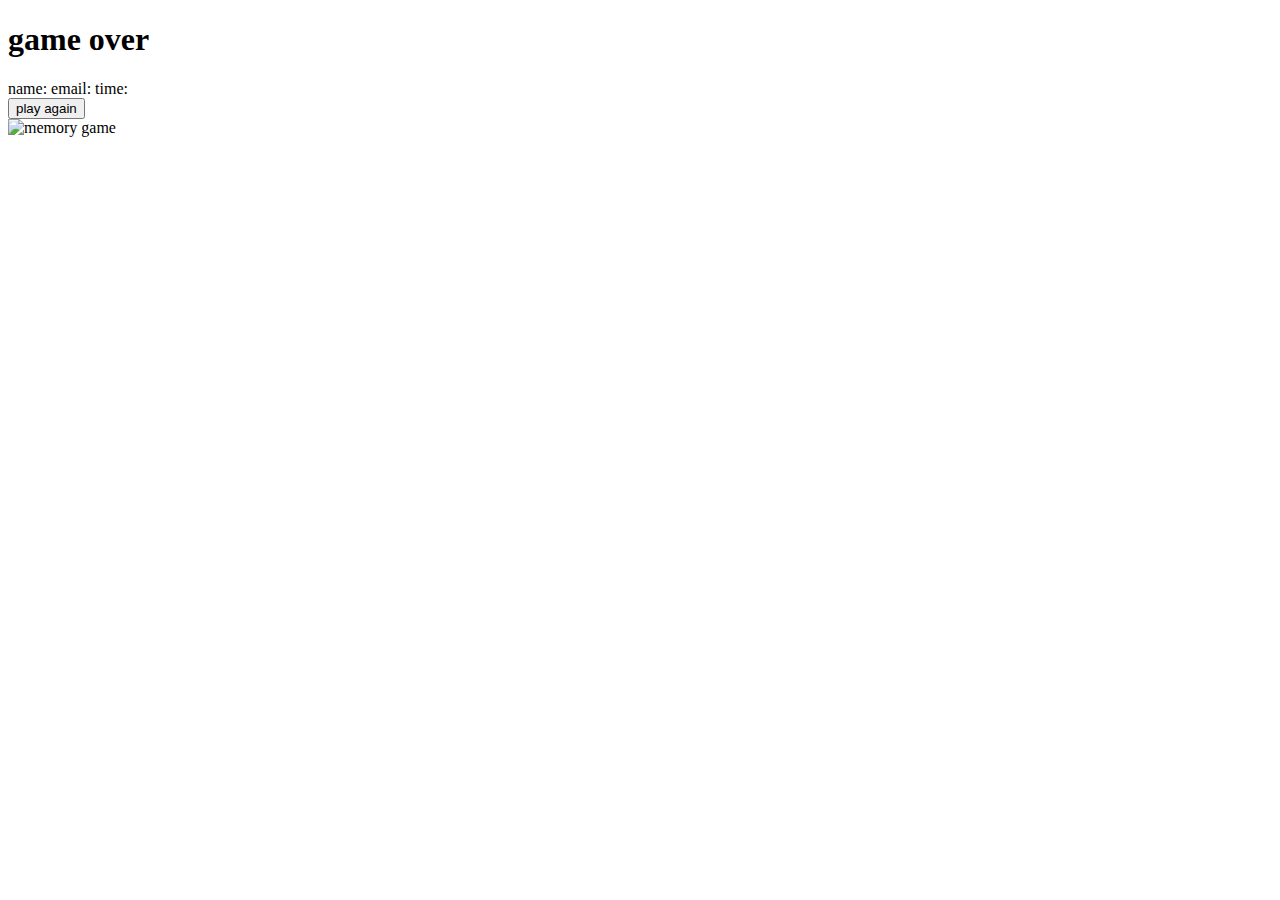
==== popup memory game/index.html @ 28aac630 "Add files via upload" ====
<!DOCTYPE html>
<html lang="en">
<head>
    <meta charset="UTF-8">
    <meta http-equiv="X-UA-Compatible" content="IE=edge">
    <meta name="viewport" content="width=device-width, initial-scale=1.0">
    <title>Document</title>
<link rel="stylesheet" href="style.css">

</head>
<body>
    <h1 id="title">game over</h1>
    <span id="name">name: </span>
    <span id="email">email: </span>
    <span id="span">time: </span><br>
    <input type="button" value="play again" id="button" class="center">
    <div>
        <img src="https://t3.ftcdn.net/jpg/01/59/07/92/360_F_159079250_3oo6EuNF6gPjNe3ABeDhMjzzEDlGVdjO.jpg" alt="memory game" id="img">
    </div>
    <script src="scripts.js"></script>
</body>
</html>
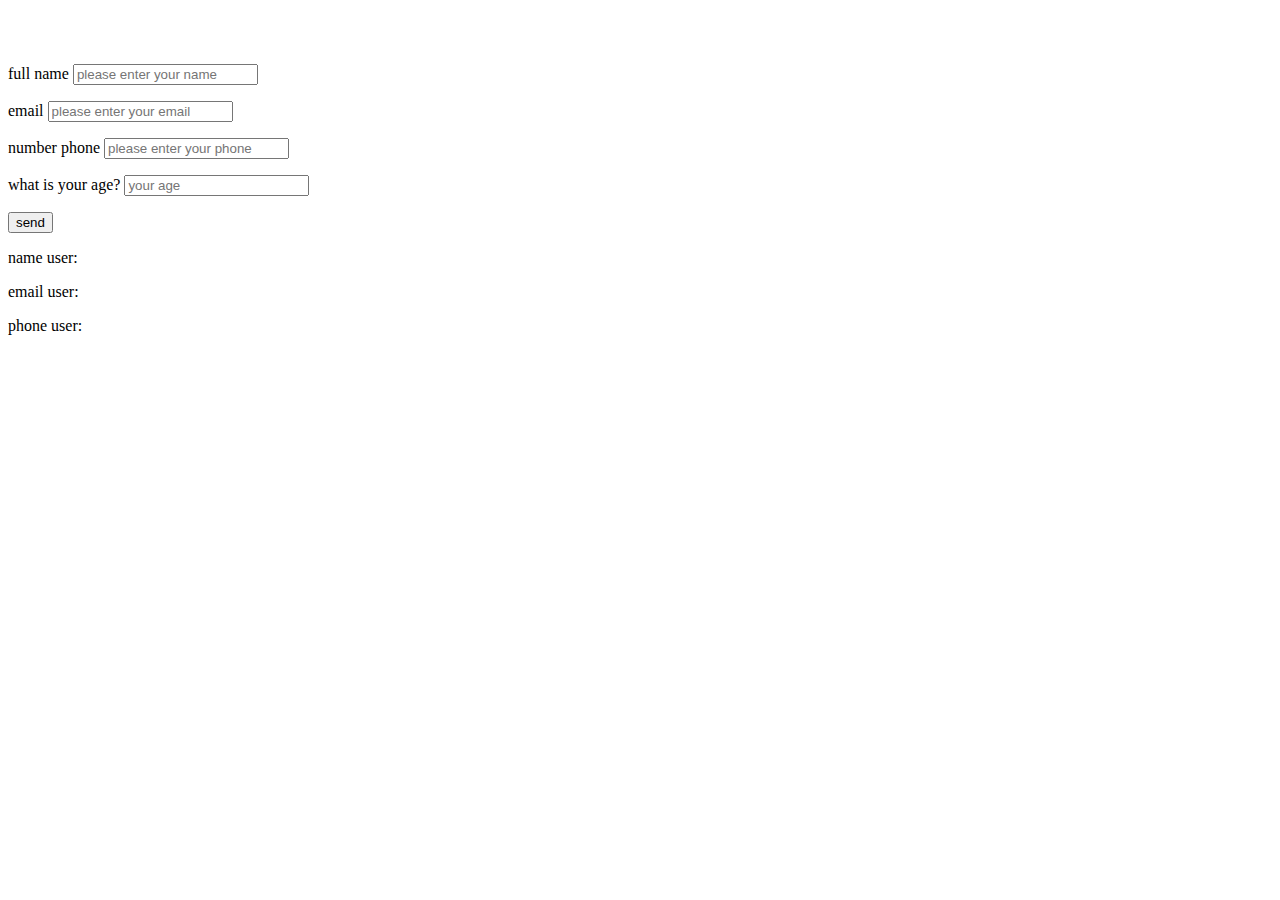
==== commit b841785a: "Add files via upload" ====
--- a/popup memory game/index.html
+++ b/popup memory game/index.html
@@ -5,18 +5,44 @@
     <meta http-equiv="X-UA-Compatible" content="IE=edge">
     <meta name="viewport" content="width=device-width, initial-scale=1.0">
     <title>Document</title>
-<link rel="stylesheet" href="style.css">
-
+    <link rel="stylesheet" href="style.css">
+    <link href="https://fonts.googleapis.com/css2?family=Kaisei+Decol:wght@500&display=swap" rel="stylesheet">
+    <link rel="stylesheet" href="https://use.fontawesome.com/releases/v5.15.4/css/all.css" integrity="sha384-DyZ88mC6Up2uqS4h/KRgHuoeGwBcD4Ng9SiP4dIRy0EXTlnuz47vAwmeGwVChigm" crossorigin="anonymous">
 </head>
-<body>
-    <h1 id="title">game over</h1>
-    <span id="name">name: </span>
-    <span id="email">email: </span>
-    <span id="span">time: </span><br>
-    <input type="button" value="play again" id="button" class="center">
-    <div>
-        <img src="https://t3.ftcdn.net/jpg/01/59/07/92/360_F_159079250_3oo6EuNF6gPjNe3ABeDhMjzzEDlGVdjO.jpg" alt="memory game" id="img">
-    </div>
+<body id="body">
+    <header>
+        <div id="menu-bar">
+            <div id="menu">
+            <i class="fas fa-bars" id="bar1" class="bar"></i>
+            </div>
+            <ul class="nav" id="nav">
+                <li><a href="#">Home</a></li>
+                <li><a href="#">About</a></li>
+                <li><a href="#">Blog</a></li>
+                <li><a href="#">Services</a></li>
+                <li><a href="#">Contact</a></li>
+            </ul>
+        </div>
+        <div class="menu-bg" id="menu-bg">
+        </div>
+    </header>
+    <form class="for" method="GET">
+        <label for="full_name">full name</label>
+        <input type="text" name="full_name" placeholder="please enter your name" class="text"><br>
+        <label for="email">email</label>
+        <input type="text" name="mail" placeholder="please enter your email" class="text"><br>
+        <label for="number_phone">number phone</label>
+        <input type="text" name="phone" placeholder="please enter your phone" class="text"><br>
+        <label for="your_age">what is your age?</label>
+        <input type="number" name="age" placeholder="your age" class="text"><br>
+        <input type="button" id="user_submit" value="send">
+    </form>
+    <section class="userinfo">
+        <p class="user_data">name user:</p>
+        <p class="user_data">email user:</p>
+        <p class="user_data">phone user:</p>
+        <img src="https://encrypted-tbn0.gstatic.com/images?q=tbn:ANd9GcSO9gQCMze1A6jyu54tDPTu_CBmFJPAgiegXQ&usqp=CAU" alt="lamborgini" id="picture"> 
+    </section>
     <script src="scripts.js"></script>
 </body>
 </html>--- a/popup memory game/style.css
+++ b/popup memory game/style.css
@@ -0,0 +1,110 @@
+body{
+    font-family: nike combat stencil;
+    font-size: 14;
+}
+
+#menu{
+    width: 2.5rem;
+    height: 2rem;
+    margin: 2rem 0 1.4rem 1.4rem;
+    cursor: pointer;
+}
+
+.bar{
+    width: 2.8rem;
+    height: 0.3.5rem;
+    background: linear-gradient(to right, rbg(255,44,167), #234bff);
+    display: block;
+    margin-top: 0.3.5rem;
+    border-radius: 2.8rem;
+    transition: .5s ease;
+}
+
+#bar1{
+    transform: translateY(-4px);
+}
+
+.nav li a{
+    color: white;
+    text-decoration: none;
+    font-size: 1.4rem;
+}
+
+.nav li a:hover{
+    font-weight: bold;
+}
+
+.nav li{
+    list-style: none;
+    padding: 1rem;
+}
+
+.nav{
+    padding: 0;
+    margin: 0 1.4rem;
+    display: none;
+    transition: .6s ease;
+}
+
+.menu-bg,
+#menu-bar{
+    top: 0;
+    left: 0;
+    position: fixed;
+}
+
+.menu-bg{
+    z-index: 1;
+    width: 0;
+    height: 0;
+    margin: 2.1rem 0 1.4rem 1.4rem;
+    background: linear-gradient(to bottom left, #002fff, #b81568);
+    border-bottom-left-radius: 2rem;
+    transition: .6s ease;
+}
+
+#menu-bar{
+    z-index: 2;
+}
+
+.change-bg{
+    width: 36rem;
+    height: 36rem;
+    border-radius: 2rem;
+    transform: translate(-60%, -30%);
+}
+
+.change .bar{
+    background: #fff;
+}
+
+.change #bar1{
+    transform: translateY(0.3.5rem) rotateZ(-45deg);
+}
+
+.change #bar1{
+    transform: translateY(-0.5rem) rotateZ(-45deg);
+}
+
+.change #bar1{
+    opacity: 0;
+}
+
+.change{
+    display: block;
+}
+
+.bittls{
+    margin-top: 5rem;
+}
+.text{
+    margin-bottom: 1rem;
+}
+
+.for{
+    margin-top: 4rem;
+}
+
+#picture{
+    display: none;
+}
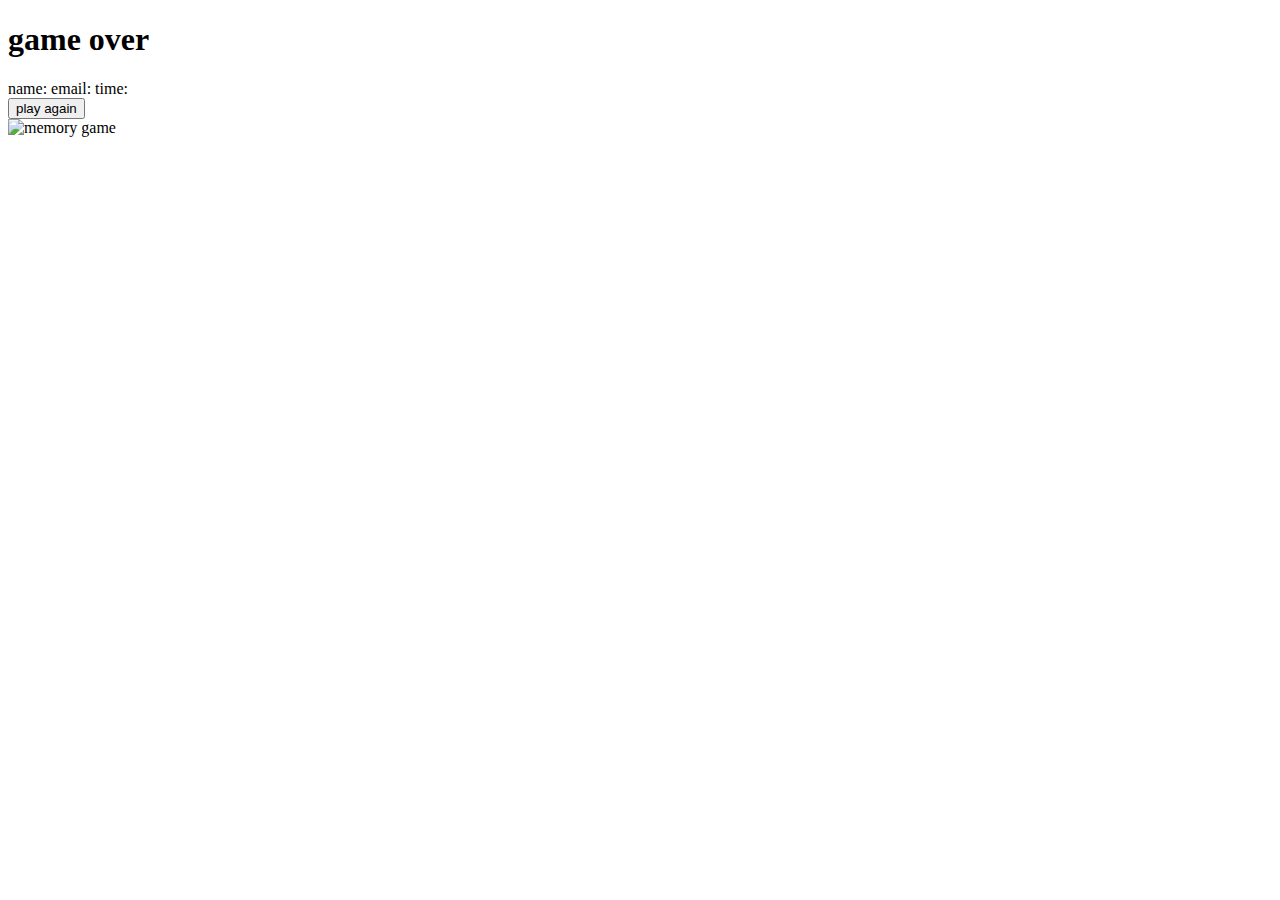
==== commit 256ad972: "Add files via upload" ====
--- a/popup memory game/index.html
+++ b/popup memory game/index.html
@@ -5,44 +5,18 @@
     <meta http-equiv="X-UA-Compatible" content="IE=edge">
     <meta name="viewport" content="width=device-width, initial-scale=1.0">
     <title>Document</title>
-    <link rel="stylesheet" href="style.css">
-    <link href="https://fonts.googleapis.com/css2?family=Kaisei+Decol:wght@500&display=swap" rel="stylesheet">
-    <link rel="stylesheet" href="https://use.fontawesome.com/releases/v5.15.4/css/all.css" integrity="sha384-DyZ88mC6Up2uqS4h/KRgHuoeGwBcD4Ng9SiP4dIRy0EXTlnuz47vAwmeGwVChigm" crossorigin="anonymous">
+<link rel="stylesheet" href="style.css">
+
 </head>
-<body id="body">
-    <header>
-        <div id="menu-bar">
-            <div id="menu">
-            <i class="fas fa-bars" id="bar1" class="bar"></i>
-            </div>
-            <ul class="nav" id="nav">
-                <li><a href="#">Home</a></li>
-                <li><a href="#">About</a></li>
-                <li><a href="#">Blog</a></li>
-                <li><a href="#">Services</a></li>
-                <li><a href="#">Contact</a></li>
-            </ul>
-        </div>
-        <div class="menu-bg" id="menu-bg">
-        </div>
-    </header>
-    <form class="for" method="GET">
-        <label for="full_name">full name</label>
-        <input type="text" name="full_name" placeholder="please enter your name" class="text"><br>
-        <label for="email">email</label>
-        <input type="text" name="mail" placeholder="please enter your email" class="text"><br>
-        <label for="number_phone">number phone</label>
-        <input type="text" name="phone" placeholder="please enter your phone" class="text"><br>
-        <label for="your_age">what is your age?</label>
-        <input type="number" name="age" placeholder="your age" class="text"><br>
-        <input type="button" id="user_submit" value="send">
-    </form>
-    <section class="userinfo">
-        <p class="user_data">name user:</p>
-        <p class="user_data">email user:</p>
-        <p class="user_data">phone user:</p>
-        <img src="https://encrypted-tbn0.gstatic.com/images?q=tbn:ANd9GcSO9gQCMze1A6jyu54tDPTu_CBmFJPAgiegXQ&usqp=CAU" alt="lamborgini" id="picture"> 
-    </section>
+<body>
+    <h1 id="title">game over</h1>
+    <span id="name">name: </span>
+    <span id="email">email: </span>
+    <span id="span">time: </span><br>
+    <input type="button" value="play again" id="button" class="center">
+    <div>
+        <img src="https://t3.ftcdn.net/jpg/01/59/07/92/360_F_159079250_3oo6EuNF6gPjNe3ABeDhMjzzEDlGVdjO.jpg" alt="memory game" id="img">
+    </div>
     <script src="scripts.js"></script>
 </body>
 </html>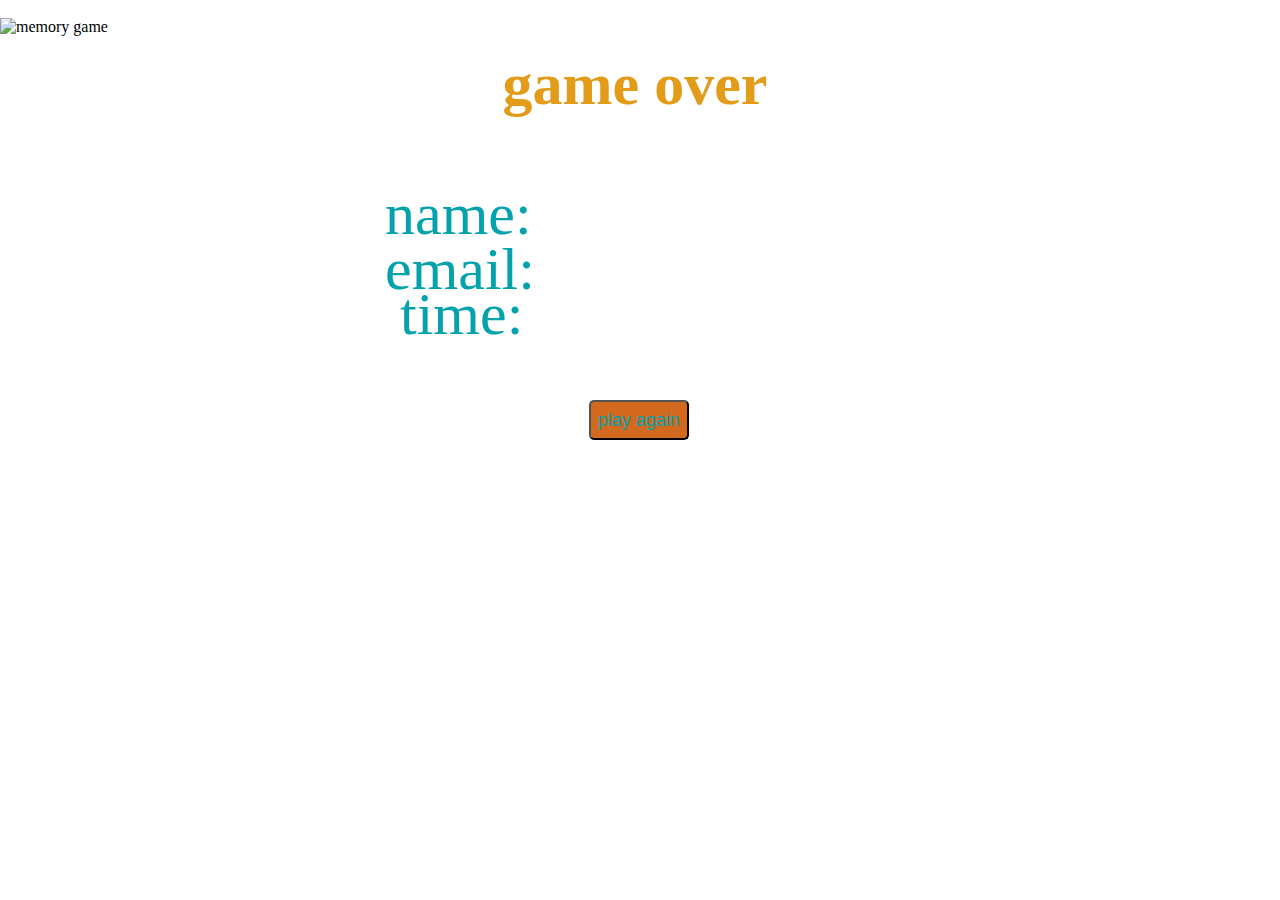
==== commit cebd7114: "Add files via upload" ====
--- a/popup memory game/index.html
+++ b/popup memory game/index.html
@@ -10,9 +10,13 @@
 </head>
 <body>
     <h1 id="title">game over</h1>
-    <span id="name">name: </span>
-    <span id="email">email: </span>
+    <div>
+    <p class="user">name: </p>
+    <p class="user" id="email">email: </p>
+    </div>
+    <div>
     <span id="span">time: </span><br>
+    </div>
     <input type="button" value="play again" id="button" class="center">
     <div>
         <img src="https://t3.ftcdn.net/jpg/01/59/07/92/360_F_159079250_3oo6EuNF6gPjNe3ABeDhMjzzEDlGVdjO.jpg" alt="memory game" id="img">
--- a/popup memory game/style.css
+++ b/popup memory game/style.css
@@ -1,110 +1,54 @@
 body{
-    font-family: nike combat stencil;
-    font-size: 14;
+    margin: 0 auto;
+}
+#img{
+    width: 100%;
+    height: 100%;
 }
 
-#menu{
-    width: 2.5rem;
-    height: 2rem;
-    margin: 2rem 0 1.4rem 1.4rem;
-    cursor: pointer;
+#button{
+    background-color: chocolate;
+    color: #04a2ad;
+    border-radius: 5px;
+    width: 100px;
+    height: 40px;
+    font-size: 18px;
+    position: fixed;
+    left: 46%;
+    top: 400px;
 }
 
-.bar{
-    width: 2.8rem;
-    height: 0.3.5rem;
-    background: linear-gradient(to right, rbg(255,44,167), #234bff);
-    display: block;
-    margin-top: 0.3.5rem;
-    border-radius: 2.8rem;
-    transition: .5s ease;
+#title{
+    position: fixed;
+    color: #e29c19;
+    text-align: center;
+    justify-content: center;
+    font-size: 60px;
+    left: 50px;
+    right: 60px;
+    top: 10px;
 }
 
-#bar1{
-    transform: translateY(-4px);
+#span{
+    position: fixed;
+    left: 400px;
+    top: 280px;
+    font-size: 60px;
+    color: #04a2ad;
 }
 
-.nav li a{
-    color: white;
-    text-decoration: none;
-    font-size: 1.4rem;
+.user{
+    position: fixed;
+    left: 385px;
+    top: 120px;
+    color: #04a2ad;
+    font-size: 60px;
 }
 
-.nav li a:hover{
-    font-weight: bold;
-}
-
-.nav li{
-    list-style: none;
-    padding: 1rem;
-}
-
-.nav{
-    padding: 0;
-    margin: 0 1.4rem;
-    display: none;
-    transition: .6s ease;
-}
-
-.menu-bg,
-#menu-bar{
-    top: 0;
-    left: 0;
+#email{
     position: fixed;
-}
-
-.menu-bg{
-    z-index: 1;
-    width: 0;
-    height: 0;
-    margin: 2.1rem 0 1.4rem 1.4rem;
-    background: linear-gradient(to bottom left, #002fff, #b81568);
-    border-bottom-left-radius: 2rem;
-    transition: .6s ease;
-}
-
-#menu-bar{
-    z-index: 2;
-}
-
-.change-bg{
-    width: 36rem;
-    height: 36rem;
-    border-radius: 2rem;
-    transform: translate(-60%, -30%);
-}
-
-.change .bar{
-    background: #fff;
-}
-
-.change #bar1{
-    transform: translateY(0.3.5rem) rotateZ(-45deg);
-}
-
-.change #bar1{
-    transform: translateY(-0.5rem) rotateZ(-45deg);
-}
-
-.change #bar1{
-    opacity: 0;
-}
-
-.change{
-    display: block;
-}
-
-.bittls{
-    margin-top: 5rem;
-}
-.text{
-    margin-bottom: 1rem;
-}
-
-.for{
-    margin-top: 4rem;
-}
-
-#picture{
-    display: none;
-}
+    left: 385px;
+    top: 175px;
+    color: #04a2ad;
+    font-size: 60px;
+}